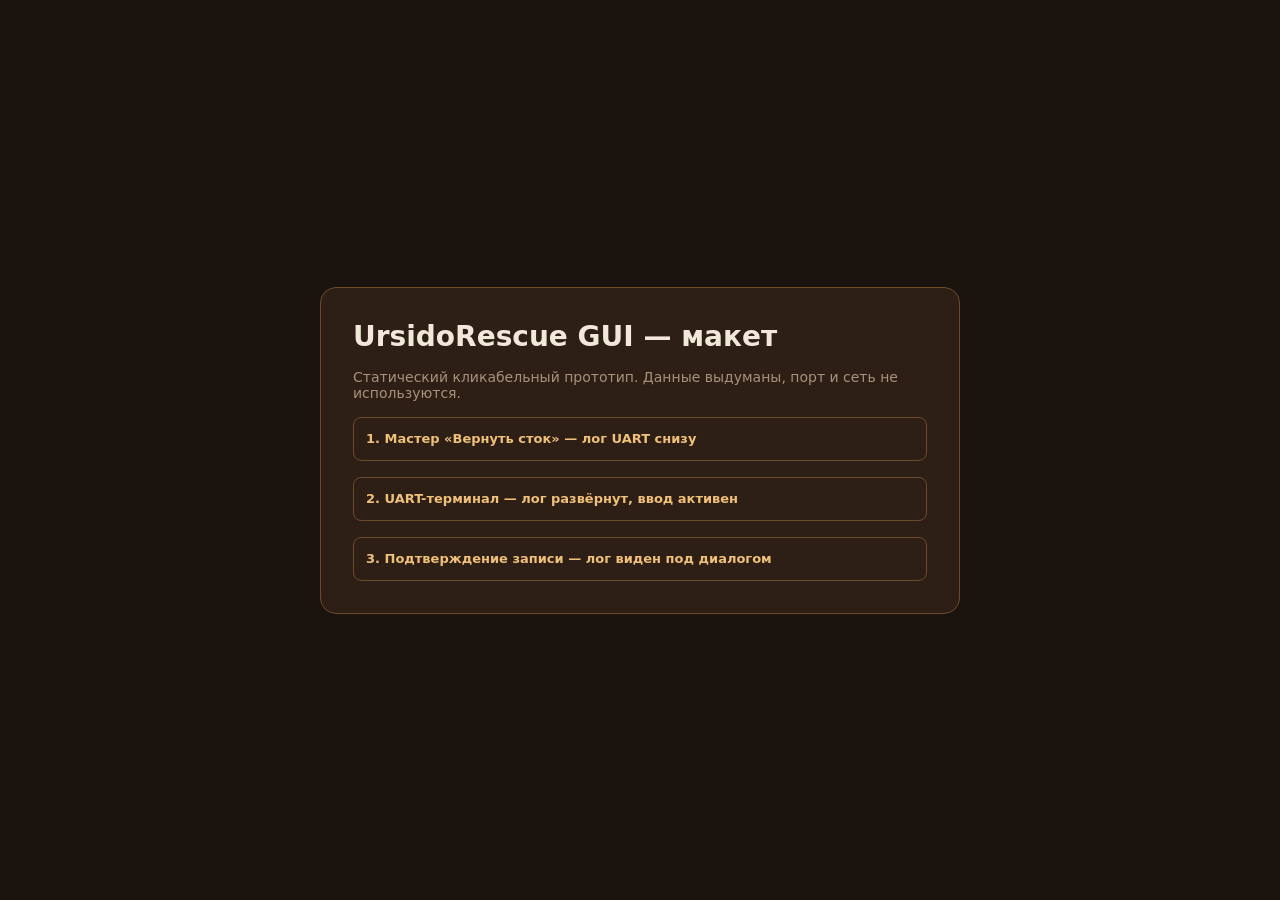
==== doc/ui-mockup/index.html @ 8e857e65 "Adopt unified UI specification v3 and add the Web-GUI mockup doc/UI_SPEC_RU.md: v3 of the Web-GUI / " ====
<!doctype html>
<html lang="ru">
<head>
<meta charset="utf-8">
<meta name="viewport" content="width=device-width, initial-scale=1">
<title>UrsidoRescue GUI — макет</title>
<link rel="stylesheet" href="style.css">
</head>
<body style="display:grid;place-items:center;min-height:100vh">
<main style="width:min(640px,90vw);display:flex;flex-direction:column;gap:16px;padding:32px;border:1px solid var(--edge);border-radius:16px;background:var(--surface)">
<h1 style="margin:0">UrsidoRescue GUI — макет</h1>
<p class="sub" style="margin:0">Статический кликабельный прототип. Данные выдуманы, порт и сеть не используются.</p>
<a class="ghost" style="display:flex;align-items:center;height:44px;text-decoration:none" href="main.html">1. Мастер «Вернуть сток» — лог UART снизу</a>
<a class="ghost" style="display:flex;align-items:center;height:44px;text-decoration:none" href="terminal.html">2. UART-терминал — лог развёрнут, ввод активен</a>
<a class="ghost" style="display:flex;align-items:center;height:44px;text-decoration:none" href="confirm.html">3. Подтверждение записи — лог виден под диалогом</a>
</main>
</body>
</html>
---- doc/ui-mockup/style.css ----
/* UrsidoRescue GUI mockup — UrsusBoot palette (console_ui.go) */
:root{
  --bg:#1b130e; --panel:#241610; --side:#211510; --surface:#2e1f16; --log:#120c08; --logbar:#170f0a;
  --line:#4a3526; --line2:#3a2a1e; --edge:#6b4a2a;
  --ink:#f2e8da; --uart:#d9cbb8; --muted:#a89179; --faint:#7d6752;
  --amber:#d99a4d; --amber2:#c8873a; --sand:#efc079; --ok:#7cc493; --bad:#e8837a; --stop:#b23a2e;
  --sans:'IBM Plex Sans',system-ui,sans-serif; --mono:'JetBrains Mono',ui-monospace,monospace;
}
*{box-sizing:border-box}
html,body{margin:0;height:100%;background:var(--bg);color:var(--ink);font-family:var(--sans)}
button,input{font:inherit;color:inherit}
button{cursor:pointer}
[hidden]{display:none !important}
.sr{position:absolute;width:1px;height:1px;overflow:hidden;clip:rect(0 0 0 0)}
.mono{font-family:var(--mono)}

.app{height:100vh;min-height:640px;display:grid;grid-template-rows:64px 1fr}
.body{display:grid;grid-template-columns:248px 1fr;min-height:0}
.work{display:flex;flex-direction:column;min-height:0;min-width:0}

/* top bar */
.top{display:flex;align-items:center;gap:16px;padding:0 20px;background:var(--panel);border-bottom:1px solid var(--line)}
.brand{display:flex;align-items:center;gap:12px;width:228px}
.brand b{font-size:17px}.brand small{display:block;font-size:12px;color:var(--muted)}
.chip{display:flex;align-items:center;gap:8px;padding:6px 12px;border:1px solid var(--line);border-radius:8px;background:var(--surface);font-size:13px}
.chip .k{color:var(--muted)}
.dot{width:8px;height:8px;border-radius:50%;background:var(--ok)}
.spacer{flex:1}
.seg{display:flex;gap:2px;padding:3px;border:1px solid var(--line);border-radius:8px}
.seg button{height:28px;padding:0 10px;border:0;border-radius:6px;background:transparent;color:var(--muted);font-size:13px}
.seg button[aria-pressed=true]{background:var(--line);color:#fff;font-weight:600}
.stop{height:44px;padding:0 18px;display:flex;align-items:center;gap:10px;border:0;border-radius:10px;background:var(--stop);color:#fff;font-size:15px;font-weight:700;letter-spacing:.4px}

/* sidebar */
.side{display:flex;flex-direction:column;gap:18px;padding:16px 12px;background:var(--side);border-right:1px solid var(--line);overflow:auto}
.grp{display:flex;flex-direction:column;gap:2px}
.grp h3{margin:0;padding:0 10px 6px;font-size:11px;letter-spacing:1.2px;color:var(--muted)}
.item{min-height:44px;padding:6px 10px;display:flex;flex-direction:column;justify-content:center;gap:1px;border:0;border-radius:8px;background:transparent;text-align:left;font-size:14px}
.item small{font-size:12px;color:var(--muted)}
.item[aria-current=page]{background:var(--line);color:#fff;font-weight:600;box-shadow:inset 3px 0 0 var(--amber)}
.item.danger{color:var(--sand)}
.expert{height:36px;padding:0 10px;display:flex;align-items:center;gap:8px;border:1px solid var(--edge);border-radius:8px;background:#2a1c12;color:var(--sand);font-size:12px;font-weight:700;letter-spacing:1.2px;text-align:left}
.sidefoot{margin-top:auto;padding:12px;display:flex;flex-direction:column;gap:8px;border:1px solid var(--line);border-radius:10px;background:var(--surface);font-size:12px;color:var(--muted)}
.sidefoot .mono{color:var(--ink);word-break:break-all}
.ghost{height:36px;padding:0 12px;border:1px solid var(--edge);border-radius:8px;background:transparent;color:var(--sand);font-size:13px;font-weight:600}

/* wizard */
.wiz{flex:1;min-height:0;overflow:auto;padding:24px 32px;display:flex;flex-direction:column;gap:20px}
.wizhead{display:flex;align-items:flex-end;gap:16px}
.eyebrow{font-size:12px;font-weight:700;letter-spacing:1.2px;color:var(--muted)}
h1{margin:4px 0;font-size:28px}
.sub{font-size:14px;color:var(--muted)}.sub .mono{color:var(--ink)}
.stages{margin:0;padding:0;list-style:none;display:grid;grid-template-columns:repeat(7,minmax(0,1fr));gap:8px}
.stage{padding:12px;display:flex;flex-direction:column;gap:4px;border-radius:10px;background:var(--panel);border:1px solid var(--line2)}
.stage .st{display:flex;align-items:center;gap:8px;font-size:12px;font-weight:700;letter-spacing:.6px;color:var(--muted)}
.stage .mk{width:20px;height:20px;border-radius:50%;display:grid;place-items:center;font-size:11px;border:1.5px solid #6b5642}
.stage b{font-size:14px}.stage small{font-size:12px;color:var(--muted)}
.stage.done .st{color:var(--ok)}.stage.done .mk{border:0;background:#1f3a2a;color:var(--ok)}
.stage.now{background:#3a2616;border-color:var(--amber)}.stage.now .st{color:var(--sand)}.stage.now .mk{border:0;background:var(--amber);color:#241610}
.card{padding:20px 24px;display:flex;flex-direction:column;gap:14px;border:1px solid var(--edge);border-radius:14px;background:var(--surface)}
.cardhead{display:flex;align-items:baseline;gap:12px}
.cardhead b{font-size:20px}.cardhead .part{color:var(--sand);font-weight:600;font-size:14px}
.bar{height:12px;border-radius:6px;background:var(--bg);overflow:hidden}.bar i{display:block;height:100%;width:30%;background:var(--amber);border-radius:6px}
.facts{display:grid;grid-template-columns:repeat(4,minmax(0,1fr));gap:12px}
.facts div{display:flex;flex-direction:column;gap:4px;font-size:14px}.facts span{font-size:12px;color:var(--muted)}

/* log dock */
.log{flex-shrink:0;height:330px;display:flex;flex-direction:column;background:var(--log);border-top:2px solid var(--edge)}
.log.max{height:calc(100vh - 64px - 120px)}
.logbar{height:48px;flex-shrink:0;padding:0 12px 0 16px;display:flex;align-items:center;gap:10px;border-bottom:1px solid var(--line2)}
.logbar .title{font-size:13px;font-weight:700;letter-spacing:1px;color:var(--sand)}
.logbar .path{font-size:12px;color:var(--muted)}
.tool{height:32px;padding:0 10px;border:1px solid var(--line);border-radius:8px;background:transparent;font-size:13px}
.tool[aria-pressed=true]{border-color:var(--amber);background:#3a2616;color:var(--sand);font-weight:600}
.search{display:flex;align-items:center;gap:6px;height:32px;padding:0 10px;border:1px solid var(--line);border-radius:8px;color:var(--muted);font-size:13px}
.search input{width:140px;border:0;background:transparent;outline:none}
.lines{flex:1;min-height:0;overflow:auto;position:relative;padding:10px 16px;font-family:var(--mono);font-size:13px;line-height:19px}
.ln{display:flex;gap:12px;white-space:pre}
.ln .ts{width:64px;flex-shrink:0;color:var(--faint)}
.ln.uart .tx{color:var(--uart)}.ln.ev .tx{color:var(--ink)}.ln .tx.ok{color:var(--ok)}.ln .tx.amb{color:var(--sand)}.ln .tx.dim{color:var(--muted)}
.jump{position:sticky;left:100%;bottom:0;float:right;height:36px;padding:0 14px;border:0;border-radius:18px;background:var(--amber);color:#241610;font-family:var(--sans);font-size:13px;font-weight:700}
.cmd{height:44px;flex-shrink:0;padding:0 16px;display:flex;align-items:center;gap:10px;border-top:1px solid var(--line2);background:var(--logbar);font-family:var(--mono);font-size:13px;color:var(--faint)}
.cmd input{flex:1;height:30px;border:0;background:transparent;outline:none;font-family:var(--mono)}
.cmd input:disabled{color:var(--muted)}
.cmd.live{border-top-color:var(--edge);background:#1d130d}.cmd.live .p{color:var(--sand)}

/* terminal */
.termhead{height:64px;flex-shrink:0;padding:0 24px;display:flex;align-items:center;gap:16px;border-bottom:1px solid var(--line2)}
.termhead b{font-size:18px}.termhead small{display:block;font-size:12px;color:var(--muted)}
.term{flex:1;min-height:0;display:flex;flex-direction:column;background:var(--log)}
.term .lines{font-size:14px;line-height:21px}
.hints{height:30px;flex-shrink:0;padding:0 20px;display:flex;align-items:center;gap:18px;background:var(--logbar);font-size:12px;color:var(--muted)}

/* confirm */
.veil{flex:1;min-height:0;display:grid;place-items:center;background:#140e0a}
.dialog{width:640px;padding:28px;display:flex;flex-direction:column;gap:18px;border:1px solid var(--stop);border-radius:16px;background:var(--surface);box-shadow:0 24px 60px rgba(0,0,0,.55)}
.dialog h2{margin:0;font-size:22px}
.dialog ol{margin:0;padding-left:22px;display:flex;flex-direction:column;gap:8px;font-size:15px;line-height:22px}
.dialog .facts2{padding:12px 14px;border-radius:10px;background:var(--panel);font-size:13px;line-height:20px;color:var(--muted)}
.dialog label{display:flex;flex-direction:column;gap:8px;font-size:14px}
.phrase{height:46px;padding:0 14px;border:2px solid var(--line);border-radius:10px;background:var(--bg);font-family:var(--mono);font-size:16px;outline:none}
.phrase.part{border-color:var(--amber)}.phrase.ok{border-color:var(--ok)}
.actions{display:flex;gap:12px;justify-content:flex-end}
.btn{height:44px;padding:0 18px;border-radius:10px;font-size:15px}
.btn.sec{border:1px solid var(--edge);background:transparent}
.btn.go{border:0;background:var(--stop);color:#fff;font-weight:700}
.btn.go:disabled{background:var(--line2);color:var(--faint);cursor:not-allowed}
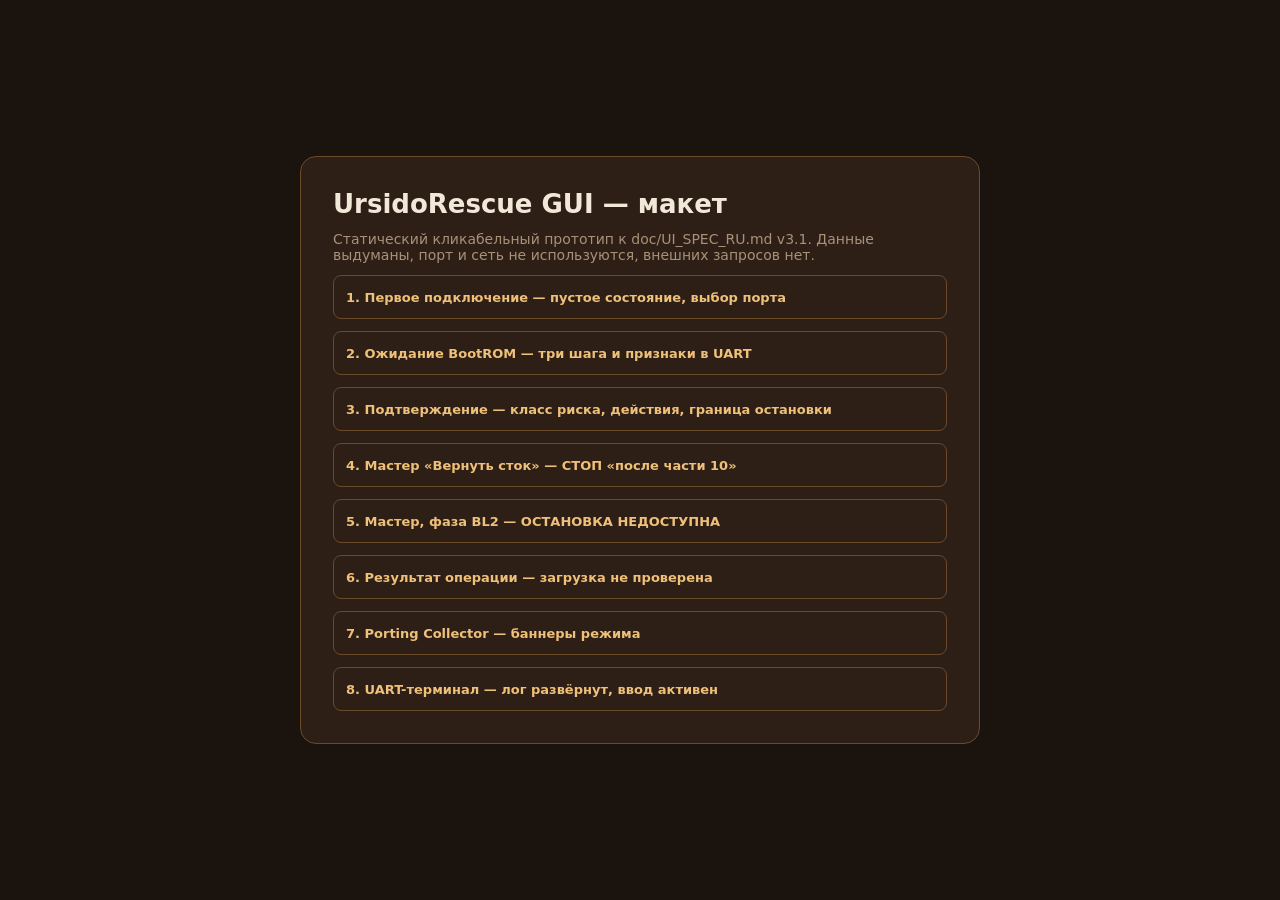
==== commit 6d942430: "UI spec v3.1 and mockup: STOP states, port popover, new screens Spec: STOP label from the core's Can" ====
--- a/doc/ui-mockup/index.html
+++ b/doc/ui-mockup/index.html
@@ -7,12 +7,17 @@
 <link rel="stylesheet" href="style.css">
 </head>
 <body style="display:grid;place-items:center;min-height:100vh">
-<main style="width:min(640px,90vw);display:flex;flex-direction:column;gap:16px;padding:32px;border:1px solid var(--edge);border-radius:16px;background:var(--surface)">
+<main style="width:min(680px,90vw);display:flex;flex-direction:column;gap:12px;padding:32px;border:1px solid var(--edge);border-radius:16px;background:var(--surface)">
 <h1 style="margin:0">UrsidoRescue GUI — макет</h1>
-<p class="sub" style="margin:0">Статический кликабельный прототип. Данные выдуманы, порт и сеть не используются.</p>
-<a class="ghost" style="display:flex;align-items:center;height:44px;text-decoration:none" href="main.html">1. Мастер «Вернуть сток» — лог UART снизу</a>
-<a class="ghost" style="display:flex;align-items:center;height:44px;text-decoration:none" href="terminal.html">2. UART-терминал — лог развёрнут, ввод активен</a>
-<a class="ghost" style="display:flex;align-items:center;height:44px;text-decoration:none" href="confirm.html">3. Подтверждение записи — лог виден под диалогом</a>
+<p class="sub" style="margin:0">Статический кликабельный прототип к doc/UI_SPEC_RU.md v3.1. Данные выдуманы, порт и сеть не используются, внешних запросов нет.</p>
+<a class="ghost" style="display:flex;align-items:center;min-height:44px;text-decoration:none" href="connect.html">1. Первое подключение — пустое состояние, выбор порта</a>
+<a class="ghost" style="display:flex;align-items:center;min-height:44px;text-decoration:none" href="bootrom.html">2. Ожидание BootROM — три шага и признаки в UART</a>
+<a class="ghost" style="display:flex;align-items:center;min-height:44px;text-decoration:none" href="confirm.html">3. Подтверждение — класс риска, действия, граница остановки</a>
+<a class="ghost" style="display:flex;align-items:center;min-height:44px;text-decoration:none" href="main.html">4. Мастер «Вернуть сток» — СТОП «после части 10»</a>
+<a class="ghost" style="display:flex;align-items:center;min-height:44px;text-decoration:none" href="main.html?phase=bl2">5. Мастер, фаза BL2 — ОСТАНОВКА НЕДОСТУПНА</a>
+<a class="ghost" style="display:flex;align-items:center;min-height:44px;text-decoration:none" href="result.html">6. Результат операции — загрузка не проверена</a>
+<a class="ghost" style="display:flex;align-items:center;min-height:44px;text-decoration:none" href="probe.html">7. Porting Collector — баннеры режима</a>
+<a class="ghost" style="display:flex;align-items:center;min-height:44px;text-decoration:none" href="terminal.html">8. UART-терминал — лог развёрнут, ввод активен</a>
 </main>
 </body>
 </html>
--- a/doc/ui-mockup/style.css
+++ b/doc/ui-mockup/style.css
@@ -1,10 +1,13 @@
-/* UrsidoRescue GUI mockup — UrsusBoot palette (console_ui.go) */
+/* UrsidoRescue GUI mockup — UrsusBoot palette (console_ui.go).
+   No external requests: system font stacks only (UI_SPEC §5.1). */
 :root{
   --bg:#1b130e; --panel:#241610; --side:#211510; --surface:#2e1f16; --log:#120c08; --logbar:#170f0a;
   --line:#4a3526; --line2:#3a2a1e; --edge:#6b4a2a;
   --ink:#f2e8da; --uart:#d9cbb8; --muted:#a89179; --faint:#7d6752;
   --amber:#d99a4d; --amber2:#c8873a; --sand:#efc079; --ok:#7cc493; --bad:#e8837a; --stop:#b23a2e;
-  --sans:'IBM Plex Sans',system-ui,sans-serif; --mono:'JetBrains Mono',ui-monospace,monospace;
+  --sans:system-ui,"Segoe UI",Roboto,"Helvetica Neue",Arial,sans-serif;
+  --mono:ui-monospace,Consolas,"DejaVu Sans Mono","Liberation Mono",Menlo,monospace;
+  --logh:max(35vh,140px);
 }
 *{box-sizing:border-box}
 html,body{margin:0;height:100%;background:var(--bg);color:var(--ink);font-family:var(--sans)}
@@ -13,25 +16,48 @@
 [hidden]{display:none !important}
 .sr{position:absolute;width:1px;height:1px;overflow:hidden;clip:rect(0 0 0 0)}
 .mono{font-family:var(--mono)}
+.spacer{flex:1}
 
-.app{height:100vh;min-height:640px;display:grid;grid-template-rows:64px 1fr}
+.app{height:100vh;min-height:720px;min-width:1280px;display:grid;grid-template-rows:64px 1fr}
 .body{display:grid;grid-template-columns:248px 1fr;min-height:0}
 .work{display:flex;flex-direction:column;min-height:0;min-width:0}
 
-/* top bar */
-.top{display:flex;align-items:center;gap:16px;padding:0 20px;background:var(--panel);border-bottom:1px solid var(--line)}
-.brand{display:flex;align-items:center;gap:12px;width:228px}
+/* ---------- top bar ---------- */
+.top{position:relative;display:flex;align-items:center;gap:14px;padding:0 20px;background:var(--panel);border-bottom:1px solid var(--line)}
+.brand{display:flex;align-items:center;gap:12px;width:228px;flex-shrink:0}
 .brand b{font-size:17px}.brand small{display:block;font-size:12px;color:var(--muted)}
-.chip{display:flex;align-items:center;gap:8px;padding:6px 12px;border:1px solid var(--line);border-radius:8px;background:var(--surface);font-size:13px}
+.chip{display:flex;align-items:center;gap:8px;padding:6px 12px;border:1px solid var(--line);border-radius:8px;background:var(--surface);font-size:13px;white-space:nowrap}
 .chip .k{color:var(--muted)}
+button.chip{cursor:pointer}
+button.chip:hover,button.chip[aria-expanded=true]{border-color:var(--amber)}
 .dot{width:8px;height:8px;border-radius:50%;background:var(--ok)}
-.spacer{flex:1}
+.dot.off{background:var(--bad)}
+.modechip{padding:6px 10px;border:1px solid var(--amber);border-radius:8px;background:#3a2616;color:var(--sand);font-size:12px;font-weight:700;letter-spacing:1px}
 .seg{display:flex;gap:2px;padding:3px;border:1px solid var(--line);border-radius:8px}
 .seg button{height:28px;padding:0 10px;border:0;border-radius:6px;background:transparent;color:var(--muted);font-size:13px}
 .seg button[aria-pressed=true]{background:var(--line);color:#fff;font-weight:600}
-.stop{height:44px;padding:0 18px;display:flex;align-items:center;gap:10px;border:0;border-radius:10px;background:var(--stop);color:#fff;font-size:15px;font-weight:700;letter-spacing:.4px}
 
-/* sidebar */
+/* STOP: label comes from the core (CancelState) */
+.stop{min-width:190px;height:48px;padding:0 14px;display:flex;align-items:center;gap:10px;border:0;border-radius:10px;background:var(--stop);color:#fff;text-align:left}
+.stop b{display:block;font-size:15px;letter-spacing:.4px}
+.stop small{display:block;font-size:11px;opacity:.9}
+.stop[data-mode=unavailable]{background:#3a2a1e;color:var(--sand);box-shadow:inset 0 0 0 1px var(--edge)}
+.stop[data-requested=true]{background:#6e2a22}
+.toast{position:absolute;right:20px;top:60px;z-index:20;max-width:360px;padding:12px 14px;border:1px solid var(--edge);border-radius:10px;background:var(--surface);font-size:13px;line-height:19px;box-shadow:0 12px 30px rgba(0,0,0,.5)}
+
+/* port popover */
+.pop{position:absolute;top:58px;z-index:20;width:340px;padding:8px;border:1px solid var(--edge);border-radius:12px;background:var(--surface);box-shadow:0 16px 40px rgba(0,0,0,.55)}
+.pop h4{margin:6px 8px 8px;font-size:12px;letter-spacing:1px;color:var(--muted)}
+.pop .port{width:100%;min-height:44px;padding:6px 10px;display:flex;align-items:center;gap:10px;border:0;border-radius:8px;background:transparent;text-align:left;font-size:14px}
+.pop .port:hover{background:var(--line2)}
+.pop .port[aria-current=true]{background:var(--line)}
+.pop .port small{display:block;font-size:12px;color:var(--muted)}
+.pop .new{margin-left:auto;padding:2px 6px;border-radius:5px;background:#1f3a2a;color:var(--ok);font-size:11px;font-weight:700}
+.pop .row{display:flex;gap:8px;padding:8px 8px 4px;border-top:1px solid var(--line2);margin-top:6px}
+.pop .ghost[aria-disabled=true]{opacity:.45;cursor:not-allowed}
+.pop .lease{padding:6px 8px 2px;font-size:12px;line-height:17px;color:var(--sand)}
+
+/* ---------- sidebar ---------- */
 .side{display:flex;flex-direction:column;gap:18px;padding:16px 12px;background:var(--side);border-right:1px solid var(--line);overflow:auto}
 .grp{display:flex;flex-direction:column;gap:2px}
 .grp h3{margin:0;padding:0 10px 6px;font-size:11px;letter-spacing:1.2px;color:var(--muted)}
@@ -44,59 +70,103 @@
 .sidefoot .mono{color:var(--ink);word-break:break-all}
 .ghost{height:36px;padding:0 12px;border:1px solid var(--edge);border-radius:8px;background:transparent;color:var(--sand);font-size:13px;font-weight:600}
 
-/* wizard */
-.wiz{flex:1;min-height:0;overflow:auto;padding:24px 32px;display:flex;flex-direction:column;gap:20px}
+/* ---------- wizard ---------- */
+.wiz{flex:1;min-height:0;overflow:auto;padding:22px 32px;display:flex;flex-direction:column;gap:18px}
 .wizhead{display:flex;align-items:flex-end;gap:16px}
 .eyebrow{font-size:12px;font-weight:700;letter-spacing:1.2px;color:var(--muted)}
-h1{margin:4px 0;font-size:28px}
+h1{margin:4px 0;font-size:26px}
 .sub{font-size:14px;color:var(--muted)}.sub .mono{color:var(--ink)}
+.ids{font-family:var(--mono);font-size:12px;color:var(--faint)}
+.ids button{padding:0 4px;border:0;border-radius:4px;background:transparent;color:var(--muted);font-family:var(--mono);font-size:12px}
+.ids button:hover{background:var(--line2);color:var(--ink)}
 .stages{margin:0;padding:0;list-style:none;display:grid;grid-template-columns:repeat(7,minmax(0,1fr));gap:8px}
-.stage{padding:12px;display:flex;flex-direction:column;gap:4px;border-radius:10px;background:var(--panel);border:1px solid var(--line2)}
+.stage{padding:10px 12px;display:flex;flex-direction:column;gap:3px;border-radius:10px;background:var(--panel);border:1px solid var(--line2)}
 .stage .st{display:flex;align-items:center;gap:8px;font-size:12px;font-weight:700;letter-spacing:.6px;color:var(--muted)}
 .stage .mk{width:20px;height:20px;border-radius:50%;display:grid;place-items:center;font-size:11px;border:1.5px solid #6b5642}
 .stage b{font-size:14px}.stage small{font-size:12px;color:var(--muted)}
 .stage.done .st{color:var(--ok)}.stage.done .mk{border:0;background:#1f3a2a;color:var(--ok)}
 .stage.now{background:#3a2616;border-color:var(--amber)}.stage.now .st{color:var(--sand)}.stage.now .mk{border:0;background:var(--amber);color:#241610}
-.card{padding:20px 24px;display:flex;flex-direction:column;gap:14px;border:1px solid var(--edge);border-radius:14px;background:var(--surface)}
+.stage.locked{border-color:var(--bad)}.stage.locked .st{color:var(--bad)}
+.card{padding:18px 22px;display:flex;flex-direction:column;gap:12px;border:1px solid var(--edge);border-radius:12px;background:var(--surface)}
 .cardhead{display:flex;align-items:baseline;gap:12px}
-.cardhead b{font-size:20px}.cardhead .part{color:var(--sand);font-weight:600;font-size:14px}
+.cardhead b{font-size:19px}.cardhead .part{color:var(--sand);font-weight:600;font-size:14px}
 .bar{height:12px;border-radius:6px;background:var(--bg);overflow:hidden}.bar i{display:block;height:100%;width:30%;background:var(--amber);border-radius:6px}
+.bar.ind i{width:25%;animation:ind 1.6s ease-in-out infinite}
+@keyframes ind{0%{margin-left:-25%}100%{margin-left:100%}}
+@media (prefers-reduced-motion:reduce){.bar.ind i{animation:none;width:100%;opacity:.35}}
 .facts{display:grid;grid-template-columns:repeat(4,minmax(0,1fr));gap:12px}
 .facts div{display:flex;flex-direction:column;gap:4px;font-size:14px}.facts span{font-size:12px;color:var(--muted)}
+.note{padding:10px 14px;border-radius:10px;background:var(--panel);font-size:13px;line-height:19px;color:var(--muted)}
+.note b{color:var(--ink)}
 
-/* log dock */
-.log{flex-shrink:0;height:330px;display:flex;flex-direction:column;background:var(--log);border-top:2px solid var(--edge)}
-.log.max{height:calc(100vh - 64px - 120px)}
-.logbar{height:48px;flex-shrink:0;padding:0 12px 0 16px;display:flex;align-items:center;gap:10px;border-bottom:1px solid var(--line2)}
+/* banner (Porting) */
+.banner{padding:10px 14px;display:flex;align-items:center;gap:12px;border-radius:10px;font-size:13px;font-weight:700;letter-spacing:.6px}
+.banner.ro{background:#2e2414;border:1px solid #6b5a33;color:var(--sand)}
+.banner.chg{background:#3a2616;border:1px solid var(--amber);color:var(--sand)}
+.banner.not{background:#3a2616;border:2px solid var(--amber);color:#ffd9a0}
+.banner small{font-weight:400;letter-spacing:0;color:var(--muted)}
+
+/* BootROM wait */
+.steps3{display:grid;grid-template-columns:repeat(3,minmax(0,1fr));gap:12px}
+.step3{padding:16px;border:1px solid var(--line2);border-radius:12px;background:var(--panel);display:flex;flex-direction:column;gap:6px}
+.step3 .n{width:30px;height:30px;border-radius:50%;display:grid;place-items:center;background:var(--amber);color:#241610;font-weight:700}
+.step3 b{font-size:16px}.step3 span{font-size:13px;color:var(--muted);line-height:19px}
+.signs{display:grid;grid-template-columns:repeat(4,minmax(0,1fr));gap:12px}
+.sign{padding:12px;border:1px solid var(--line2);border-radius:10px;background:var(--panel);font-size:13px;display:flex;flex-direction:column;gap:4px}
+.sign span{color:var(--muted);font-size:12px}
+.sign .y{color:var(--ok);font-weight:700}.sign .n{color:var(--muted);font-weight:700}
+
+/* result */
+.results{display:grid;grid-template-columns:repeat(4,minmax(0,1fr));gap:12px}
+.res{padding:14px;border-radius:10px;background:var(--panel);border:1px solid var(--line2);display:flex;flex-direction:column;gap:4px}
+.res span{font-size:12px;color:var(--muted)}
+.res b{font-size:16px}
+.res.ok b{color:var(--ok)}.res.nv{border-color:var(--amber)}.res.nv b{color:var(--sand)}
+.big{font-size:22px;font-weight:700}
+
+/* empty state */
+.empty{flex:1;display:grid;place-items:center;padding:24px}
+.empty .box{width:min(560px,90%);padding:28px;border:1px dashed var(--edge);border-radius:14px;display:flex;flex-direction:column;gap:14px;text-align:center}
+.empty h2{margin:0;font-size:22px}
+.empty p{margin:0;color:var(--muted);line-height:21px}
+
+/* ---------- log dock ---------- */
+.log{flex-shrink:0;height:var(--logh);display:flex;flex-direction:column;background:var(--log);border-top:2px solid var(--edge)}
+.log.max{height:calc(100vh - 64px - 110px)}
+.logbar{height:46px;flex-shrink:0;padding:0 12px 0 16px;display:flex;align-items:center;gap:10px;border-bottom:1px solid var(--line2)}
 .logbar .title{font-size:13px;font-weight:700;letter-spacing:1px;color:var(--sand)}
-.logbar .path{font-size:12px;color:var(--muted)}
-.tool{height:32px;padding:0 10px;border:1px solid var(--line);border-radius:8px;background:transparent;font-size:13px}
+.logbar .path{font-size:12px;color:var(--muted);white-space:nowrap;overflow:hidden;text-overflow:ellipsis;max-width:320px}
+.tool{height:32px;padding:0 10px;border:1px solid var(--line);border-radius:8px;background:transparent;font-size:13px;white-space:nowrap}
 .tool[aria-pressed=true]{border-color:var(--amber);background:#3a2616;color:var(--sand);font-weight:600}
 .search{display:flex;align-items:center;gap:6px;height:32px;padding:0 10px;border:1px solid var(--line);border-radius:8px;color:var(--muted);font-size:13px}
-.search input{width:140px;border:0;background:transparent;outline:none}
+.search input{width:130px;border:0;background:transparent;outline:none}
 .lines{flex:1;min-height:0;overflow:auto;position:relative;padding:10px 16px;font-family:var(--mono);font-size:13px;line-height:19px}
 .ln{display:flex;gap:12px;white-space:pre}
 .ln .ts{width:64px;flex-shrink:0;color:var(--faint)}
-.ln.uart .tx{color:var(--uart)}.ln.ev .tx{color:var(--ink)}.ln .tx.ok{color:var(--ok)}.ln .tx.amb{color:var(--sand)}.ln .tx.dim{color:var(--muted)}
+.ln.uart .tx{color:var(--uart)}.ln.ev .tx{color:var(--ink)}.ln .tx.ok{color:var(--ok)}.ln .tx.amb{color:var(--sand)}.ln .tx.dim{color:var(--muted)}.ln .tx.bad{color:var(--bad)}
 .jump{position:sticky;left:100%;bottom:0;float:right;height:36px;padding:0 14px;border:0;border-radius:18px;background:var(--amber);color:#241610;font-family:var(--sans);font-size:13px;font-weight:700}
-.cmd{height:44px;flex-shrink:0;padding:0 16px;display:flex;align-items:center;gap:10px;border-top:1px solid var(--line2);background:var(--logbar);font-family:var(--mono);font-size:13px;color:var(--faint)}
+.cmd{height:42px;flex-shrink:0;padding:0 16px;display:flex;align-items:center;gap:10px;border-top:1px solid var(--line2);background:var(--logbar);font-family:var(--mono);font-size:13px;color:var(--faint)}
 .cmd input{flex:1;height:30px;border:0;background:transparent;outline:none;font-family:var(--mono)}
 .cmd input:disabled{color:var(--muted)}
 .cmd.live{border-top-color:var(--edge);background:#1d130d}.cmd.live .p{color:var(--sand)}
 
 /* terminal */
-.termhead{height:64px;flex-shrink:0;padding:0 24px;display:flex;align-items:center;gap:16px;border-bottom:1px solid var(--line2)}
+.termhead{height:60px;flex-shrink:0;padding:0 24px;display:flex;align-items:center;gap:14px;border-bottom:1px solid var(--line2)}
 .termhead b{font-size:18px}.termhead small{display:block;font-size:12px;color:var(--muted)}
 .term{flex:1;min-height:0;display:flex;flex-direction:column;background:var(--log)}
 .term .lines{font-size:14px;line-height:21px}
 .hints{height:30px;flex-shrink:0;padding:0 20px;display:flex;align-items:center;gap:18px;background:var(--logbar);font-size:12px;color:var(--muted)}
 
 /* confirm */
-.veil{flex:1;min-height:0;display:grid;place-items:center;background:#140e0a}
-.dialog{width:640px;padding:28px;display:flex;flex-direction:column;gap:18px;border:1px solid var(--stop);border-radius:16px;background:var(--surface);box-shadow:0 24px 60px rgba(0,0,0,.55)}
-.dialog h2{margin:0;font-size:22px}
-.dialog ol{margin:0;padding-left:22px;display:flex;flex-direction:column;gap:8px;font-size:15px;line-height:22px}
-.dialog .facts2{padding:12px 14px;border-radius:10px;background:var(--panel);font-size:13px;line-height:20px;color:var(--muted)}
+.veil{flex:1;min-height:0;overflow:auto;display:grid;place-items:center;padding:16px;background:#140e0a}
+.dialog{width:660px;max-width:100%;padding:24px 28px;display:flex;flex-direction:column;gap:14px;border:1px solid var(--stop);border-radius:14px;background:var(--surface);box-shadow:0 24px 60px rgba(0,0,0,.55)}
+.dialog h2{margin:0;font-size:21px}
+.risk{display:flex;align-items:center;gap:10px;font-size:13px;color:var(--muted)}
+.risk b{padding:3px 8px;border-radius:6px;background:#4a1f1a;color:#ffb8ae;font-family:var(--mono);font-size:13px;letter-spacing:.5px}
+.dialog ol{margin:0;padding-left:22px;display:flex;flex-direction:column;gap:6px;font-size:15px;line-height:21px}
+.boundary{padding:10px 14px;border-left:0;border-radius:10px;background:var(--panel);font-size:13px;line-height:19px}
+.boundary b{color:var(--sand)}
+.dialog .facts2{padding:10px 14px;border-radius:10px;background:var(--panel);font-size:13px;line-height:19px;color:var(--muted)}
 .dialog label{display:flex;flex-direction:column;gap:8px;font-size:14px}
 .phrase{height:46px;padding:0 14px;border:2px solid var(--line);border-radius:10px;background:var(--bg);font-family:var(--mono);font-size:16px;outline:none}
 .phrase.part{border-color:var(--amber)}.phrase.ok{border-color:var(--ok)}
@@ -104,4 +174,18 @@
 .btn{height:44px;padding:0 18px;border-radius:10px;font-size:15px}
 .btn.sec{border:1px solid var(--edge);background:transparent}
 .btn.go{border:0;background:var(--stop);color:#fff;font-weight:700}
+.btn.pri{border:0;background:var(--amber);color:#241610;font-weight:700}
 .btn.go:disabled{background:var(--line2);color:var(--faint);cursor:not-allowed}
+
+/* ---------- compact desktop 1280–1439 (UI_SPEC §4 п.10) ---------- */
+@media (max-width:1439px){
+  .top{gap:10px;padding:0 14px}
+  .brand{width:auto}
+  .brand small{display:none}
+  .chip.meta{display:none}
+  .stages{grid-template-columns:repeat(4,minmax(0,1fr))}
+  .facts,.signs,.results{grid-template-columns:repeat(2,minmax(0,1fr))}
+  .wiz{padding:18px 22px}
+  .logbar .path{display:none}
+  .search input{width:90px}
+}
